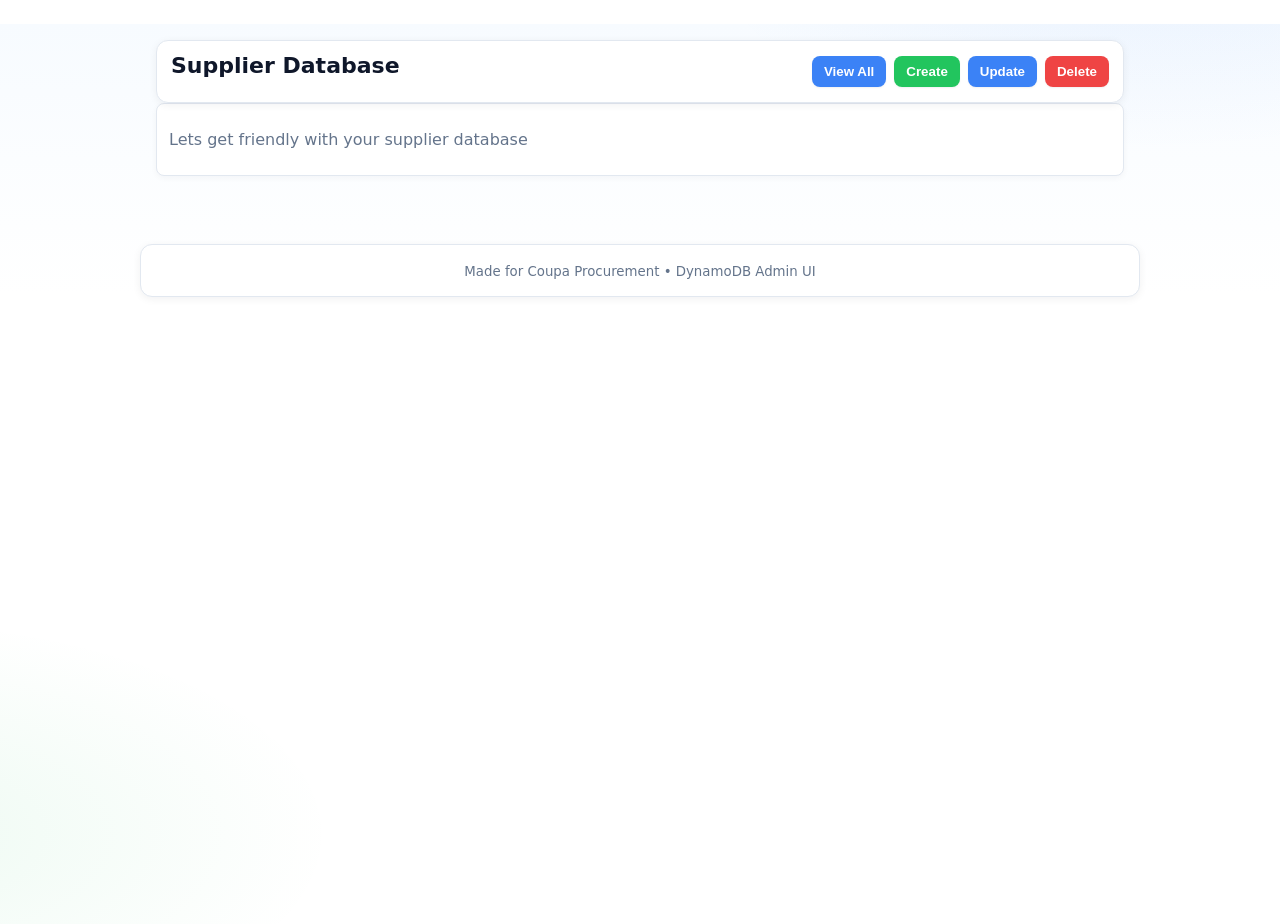
==== index.html @ 2b79cbf8 "pagination" ====
<!DOCTYPE html>
<html lang="en">
<head>
    <meta charset="UTF-8" />
    <meta name="viewport" content="width=device-width, initial-scale=1.0" />
    <title>Coupa Procurement - DynamoDB Admin</title>
    <link rel="stylesheet" href="./style.css?v=2025-11-10-1" />
</head>
<body>
    <div class="container">
        <header class="topbar">
            <h1>Supplier Database</h1>
            <div class="actions">
                <button id="viewAllBtn" class="secondary" title="View all suppliers">View All</button>
                <button id="createBtn" title="Create item">Create</button>
                <button id="updateBtn" class="secondary" title="Update item">Update</button>
                <button id="deleteBtn" class="danger" title="Delete item">Delete</button>
            </div>
        </header>

        <section class="config-hint">
            <p>
                Lets get friendly with your supplier database
            </p>
        </section>

        <section>
            <span id="status" class="status"></span>
        </section>

        <section class="form-section hidden" id="formSection">
            <h2 id="formTitle">Create Item</h2>
            <form id="itemForm">
                <div class="form-row">
                    <label for="pkInput" id="pkLabel">Partition Key</label>
                    <input id="pkInput" name="pk" type="text" placeholder="SAP vendor code" required />
                </div>
                <div class="form-row" id="skRow">
                    <label for="skInput" id="skLabel">Sort Key</label>
                    <input id="skInput" name="sk" type="text" placeholder="Plant Code" />
                </div>
                <div class="form-row" id="attributesRow">
                    <label for="attributesInput">Attributes</label>
                    <div id="attributesFields" class="hidden"></div>
                    <textarea id="attributesInput" name="attributes" rows="6" placeholder='{"name":"Item name","price":10}'></textarea>
                </div>
                <div class="form-row hidden" id="csvRow">
                    <label for="csvInput">CSV file (bulk upload)</label>
                    <input id="csvInput" name="csv" type="file" accept=".csv,text/csv" />
                    <div class="form-actions">
                        <button type="button" id="uploadCsvBtn" class="secondary">Upload CSV</button>
                    </div>
                </div>
                <div class="form-actions">
                    <button type="submit" id="saveBtn">Create</button>
                    <button type="button" id="cancelEditBtn" class="secondary hidden">Cancel Edit</button>
                </div>
            </form>
        </section>

        <section class="table-section hidden" id="tableSection">
            <h2>Items</h2>
            <div class="table-controls">
                <div id="conditions" class="conditions"></div>
                <button id="addConditionBtn" class="secondary">+ Add condition</button>
                <button id="applyFilterBtn" class="secondary">Filter</button>
                <button id="clearFilterBtn" class="ghost">Clear</button>
                <span class="spacer"></span>
                <button type="button" id="downloadAllBtn">Download All (CSV)</button>
                <button type="button" id="downloadFilteredBtn" class="secondary">Download Filtered (CSV)</button>
            </div>
            <div class="table-scroll">
                <table id="itemsTable" class="table">
                    <thead id="itemsThead">
                        <tr>
                            <th id="pkHeader">Partition Key</th>
                            <th id="skHeader">Sort Key</th>
                            <th>Actions</th>
                        </tr>
                    </thead>
                    <tbody id="itemsTbody">
                        <tr>
                            <td colspan="3" class="muted">No data loaded yet.</td>
                        </tr>
                    </tbody>
                </table>
            </div>
            <div class="pagination-controls">
                <label for="pageSizeSelect">Rows/page</label>
                <select id="pageSizeSelect" class="secondary">
                    <option value="10" selected>10</option>
                    <option value="25">25</option>
                    <option value="50">50</option>
                    <option value="100">100</option>
                </select>
                <button type="button" id="prevPageBtn" class="secondary">Prev</button>
                <span id="pageInfo" class="muted">Page 1 / 1</span>
                <button type="button" id="nextPageBtn" class="secondary">Next</button>
            </div>
        </section>
    </div>

    <footer class="page-footer container">
        <small>Made for Coupa Procurement • DynamoDB Admin UI</small>
    </footer>

    <script src="./config.js"></script>
    <script src="./app.js"></script>
</body>
</html>
---- style.css ----
:root {
  --bg: #ffffff;
  --bg-soft: #f7fbff;
  --panel: #f8fafc;
  --muted: #64748b;
  --text: #0f172a;
  --accent: #22c55e;
  --accent-2: #3b82f6;
  --danger: #ef4444;
  --border: #e2e8f0;
}

* { box-sizing: border-box; }
html, body { height: 100%; }
html { background-color: var(--bg); }
body {
  margin: 0;
  background:
    radial-gradient(60% 40% at 90% -10%, rgba(59, 130, 246, 0.08), transparent 60%),
    radial-gradient(60% 40% at -10% 90%, rgba(34, 197, 94, 0.08), transparent 60%),
    linear-gradient(180deg, var(--bg-soft), var(--bg) 30%);
  color: var(--text);
  font-family: Inter, ui-sans-serif, system-ui, -apple-system, Segoe UI, Roboto, Helvetica, Arial, Noto Sans, Apple Color Emoji, Segoe UI Emoji, Segoe UI Symbol;
}

.container {
  max-width: 1000px;
  margin: 24px auto;
  padding: 16px;
}

h1 { font-size: 22px; font-weight: 700; margin: 0 0 12px; }
h2 { font-size: 18px; font-weight: 600; margin: 24px 0 12px; }

.topbar {
  display: flex;
  align-items: center;
  justify-content: space-between;
  padding: 12px 14px;
  border: 1px solid var(--border);
  border-radius: 12px;
  background: #ffffff;
  position: sticky;
  top: 8px;
  box-shadow: 0 2px 8px rgba(15, 23, 42, 0.06);
}
.topbar .actions { display: flex; gap: 8px; }

.config-hint {
  color: var(--muted);
  background: #ffffff;
  border: 1px solid var(--border);
  padding: 10px 12px;
  border-radius: 8px;
  box-shadow: 0 2px 6px rgba(15, 23, 42, 0.04);
}

.status { display: inline-block; margin: 12px 0; }

button {
  padding: 8px 12px;
  background: var(--accent);
  color: #ffffff;
  border: none;
  border-radius: 8px;
  font-weight: 600;
  cursor: pointer;
  transition: background 160ms ease, transform 160ms ease, box-shadow 160ms ease;
  box-shadow: 0 1px 2px rgba(15, 23, 42, 0.06);
}
button:hover { transform: translateY(-1px); box-shadow: 0 3px 8px rgba(15, 23, 42, 0.12); }
button:active { transform: translateY(0); box-shadow: 0 1px 2px rgba(15, 23, 42, 0.06); }
button.secondary { background: var(--accent-2); color: #ffffff; }
button.ghost { background: #ffffff; color: var(--muted); border: 1px solid var(--border); }
button.danger { background: var(--danger); color: #ffffff; }
button:disabled { opacity: 0.6; cursor: not-allowed; }

.status { color: var(--muted); }

.form-section, .table-section {
  background: #ffffff;
  border: 1px solid var(--border);
  border-radius: 12px;
  padding: 16px;
  box-shadow: 0 6px 16px rgba(15, 23, 42, 0.06);
  overflow-x: auto;
}

.table-scroll { overflow-x: auto; }
.table-scroll table { width: max-content; min-width: 100%; }

.form-row { display: flex; flex-direction: column; gap: 6px; margin-bottom: 12px; }
.form-row.compact { margin-bottom: 0; }
label { color: var(--muted); font-size: 13px; }
input, textarea {
  width: 100%;
  padding: 10px 12px;
  background: #ffffff;
  color: var(--text);
  border: 1px solid var(--border);
  border-radius: 8px;
  font-family: ui-monospace, SFMono-Regular, Menlo, Monaco, Consolas, "Liberation Mono", "Courier New", monospace;
  transition: border-color 140ms ease, box-shadow 140ms ease;
}
input:focus, textarea:focus {
  outline: none;
  border-color: color-mix(in oklab, var(--accent) 40%, #93c5fd);
  box-shadow: 0 0 0 4px color-mix(in oklab, var(--accent) 20%, rgba(59,130,246,0.25));
}

.form-actions { display: flex; gap: 10px; }
.hidden { display: none; }
.muted { color: var(--muted); }

/* When schema is present, prefer generated inputs over JSON textarea */
body[data-schema="on"] #attributesInput { display: none !important; }
body[data-schema="on"] #attributesFields { display: block !important; }

/* Table controls */
.table-controls {
  display: flex;
  gap: 8px;
  align-items: center;
  margin-bottom: 10px;
}
.table-controls .spacer { flex: 1; }

/* Multi-condition filter UI */
.conditions {
  display: flex;
  flex-wrap: wrap;
  gap: 8px;
  align-items: center;
}
.condition-row {
  display: flex;
  gap: 6px;
  align-items: center;
  padding: 6px;
  border: 1px solid var(--border);
  border-radius: 8px;
  background: #ffffff;
}
.condition-row select, .condition-row input {
  padding: 8px 10px;
  background: #ffffff;
  color: var(--text);
  border: 1px solid var(--border);
  border-radius: 8px;
  transition: border-color 140ms ease, box-shadow 140ms ease;
}
.condition-row button {
  background: #ffffff;
  color: var(--muted);
  border: 1px solid var(--border);
}
.table-controls select, .table-controls input {
  padding: 8px 10px;
  background: #ffffff;
  color: var(--text);
  border: 1px solid var(--border);
  border-radius: 8px;
}
.sr-only {
  position: absolute; width: 1px; height: 1px; padding: 0; margin: -1px; overflow: hidden; clip: rect(0,0,0,0); white-space: nowrap; border: 0;
}

table { width: 100%; border-collapse: collapse; }
/* Allow table to grow wider than container and enable horizontal scroll */
.table-section table { width: max-content; min-width: 100%; }
th, td { border-bottom: 1px solid var(--border); padding: 12px; text-align: left; vertical-align: top; }
thead th { position: sticky; top: 0; background: #ffffff; z-index: 1; box-shadow: 0 1px 0 var(--border); }
th { color: var(--muted); font-weight: 600; }
tbody tr:hover { background: rgba(59,130,246,0.06); }
pre {
  margin: 0;
  white-space: pre-wrap;
  word-break: break-word;
}

.row-actions { display: flex; gap: 8px; }

/* Footer */
footer.page-footer {
  margin-top: 24px;
  padding: 16px;
  background: #ffffff;
  border: 1px solid var(--border);
  border-radius: 12px;
  box-shadow: 0 2px 8px rgba(15, 23, 42, 0.06);
  color: var(--muted);
  text-align: center;
}

.pagination-controls {
  display: flex;
  justify-content: flex-end;
  gap: 8px;
  align-items: center;
  margin-top: 10px;
}

/* Reduced motion for users who prefer it */
@media (prefers-reduced-motion: reduce) {
  * { transition: none !important; animation: none !important; }
}
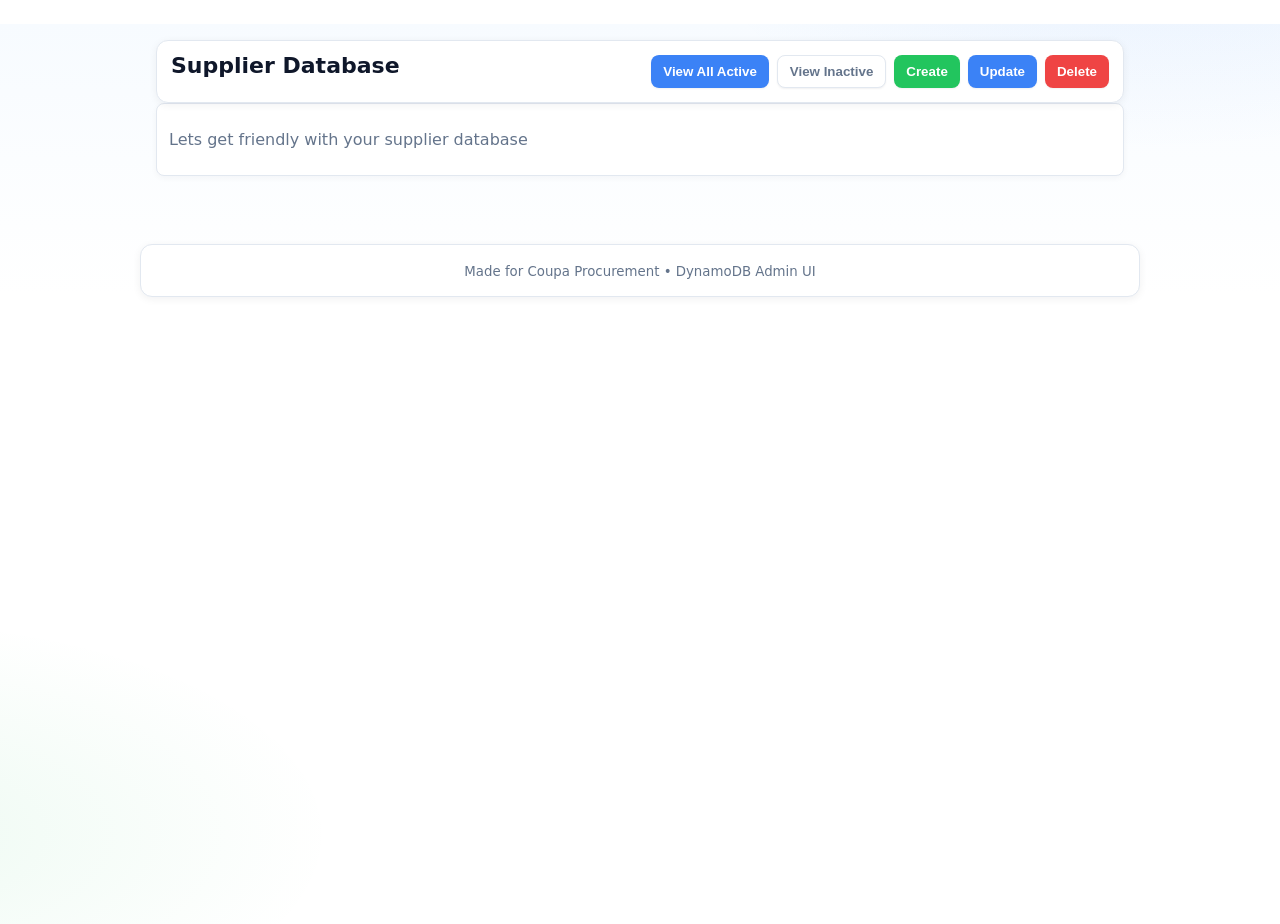
==== commit 7639699c: "active/inactive status filter" ====
--- a/index.html
+++ b/index.html
@@ -11,7 +11,8 @@
         <header class="topbar">
             <h1>Supplier Database</h1>
             <div class="actions">
-                <button id="viewAllBtn" class="secondary" title="View all suppliers">View All</button>
+                <button id="viewAllBtn" class="secondary" title="View all suppliers">View All Active</button>
+                <button id="viewDeletedBtn" class="ghost" title="View deleted suppliers">View Inactive</button>
                 <button id="createBtn" title="Create item">Create</button>
                 <button id="updateBtn" class="secondary" title="Update item">Update</button>
                 <button id="deleteBtn" class="danger" title="Delete item">Delete</button>
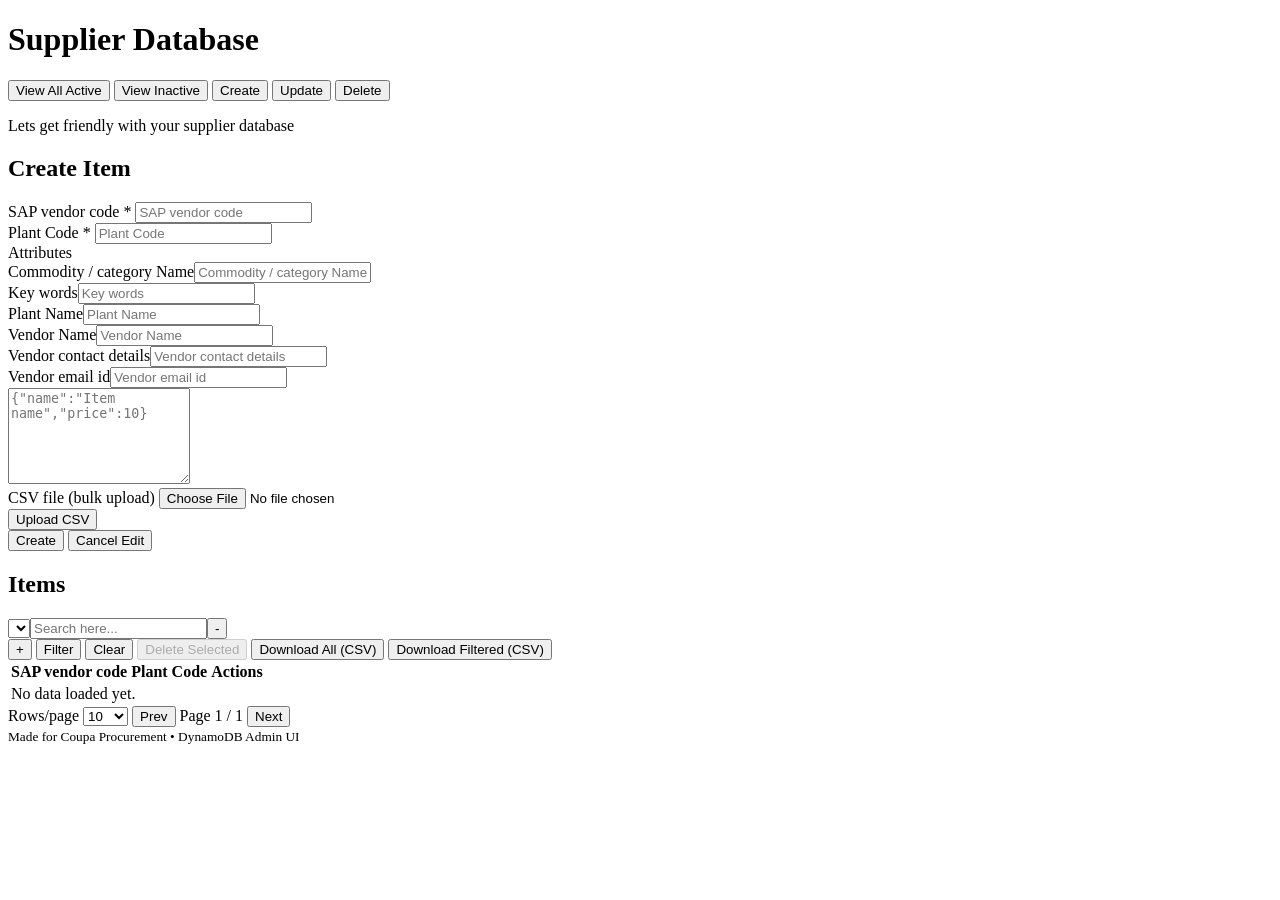
==== commit d2132ec6: "making buttons smaller for UI space" ====
--- a/index.html
+++ b/index.html
@@ -63,10 +63,12 @@
             <h2>Items</h2>
             <div class="table-controls">
                 <div id="conditions" class="conditions"></div>
-                <button id="addConditionBtn" class="secondary">+ Add condition</button>
+                <button id="addConditionBtn" class="secondary small-btn">+</button>
                 <button id="applyFilterBtn" class="secondary">Filter</button>
                 <button id="clearFilterBtn" class="ghost">Clear</button>
                 <span class="spacer"></span>
+                <button type="button" id="deleteSelectedBtn" class="danger">Delete Selected</button>
+                <button type="button" id="restoreSelectedBtn" class="secondary">Restore Selected</button>
                 <button type="button" id="downloadAllBtn">Download All (CSV)</button>
                 <button type="button" id="downloadFilteredBtn" class="secondary">Download Filtered (CSV)</button>
             </div>
@@ -106,7 +108,7 @@
     </footer>
 
     <script src="./config.js"></script>
-    <script src="./app.js"></script>
+    <script src="./app.js?v=2025-01-15-1"></script>
 </body>
 </html>
 
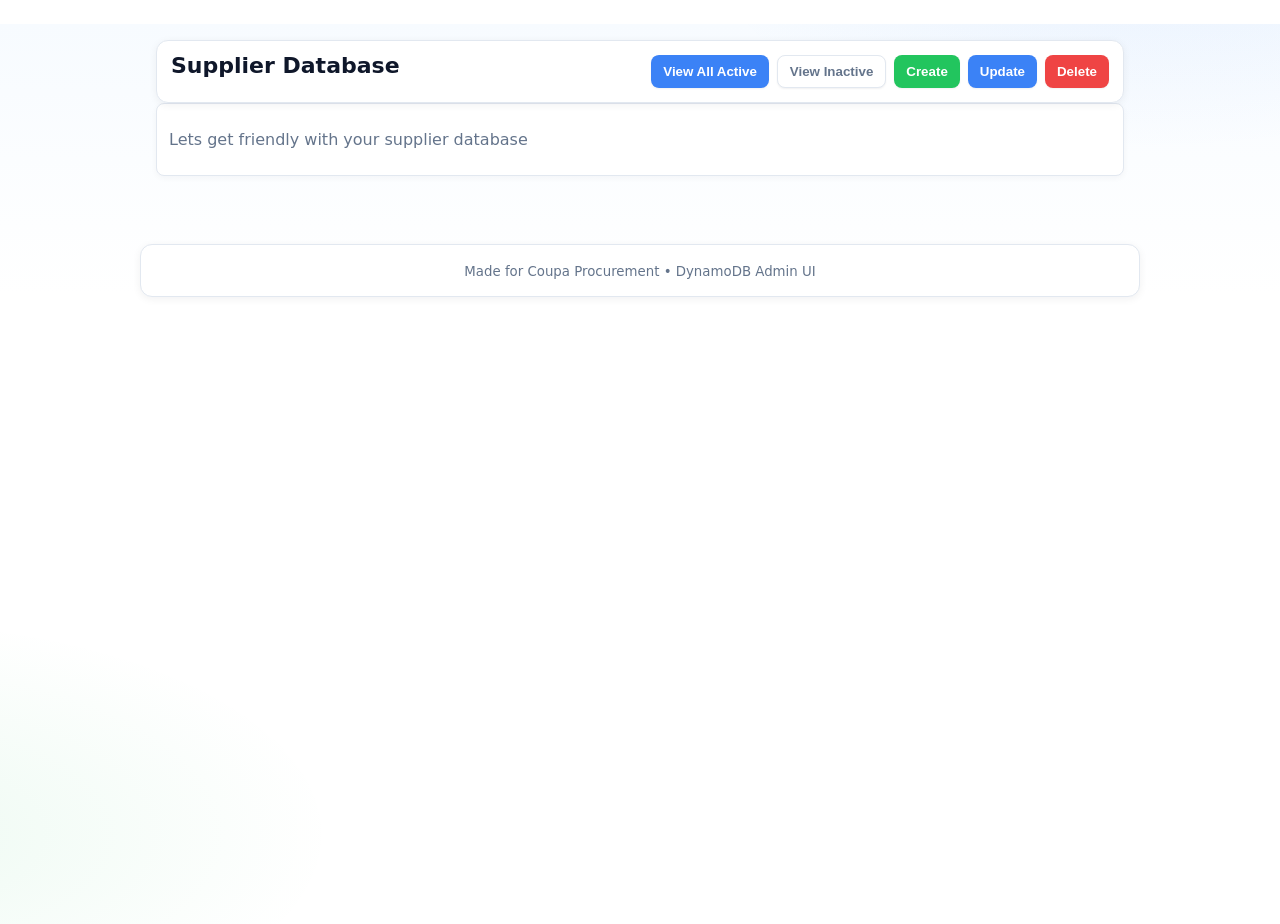
==== commit d9b155f1: "updated latest changes" ====
--- a/index.html
+++ b/index.html
@@ -4,7 +4,7 @@
     <meta charset="UTF-8" />
     <meta name="viewport" content="width=device-width, initial-scale=1.0" />
     <title>Coupa Procurement - DynamoDB Admin</title>
-    <link rel="stylesheet" href="./style.css?v=2025-11-10-1" />
+    <link rel="stylesheet" href="./style.css" />
 </head>
 <body>
     <div class="container">
--- a/style.css
+++ b/style.css
@@ -0,0 +1,220 @@
+:root {
+    --bg: #ffffff;
+    --bg-soft: #f7fbff;
+    --panel: #f8fafc;
+    --muted: #64748b;
+    --text: #0f172a;
+    --accent: #22c55e;
+    --accent-2: #3b82f6;
+    --danger: #ef4444;
+    --border: #e2e8f0;
+  }
+  
+  * { box-sizing: border-box; }
+  html, body { height: 100%; }
+  html { background-color: var(--bg); }
+  body {
+    margin: 0;
+    background:
+      radial-gradient(60% 40% at 90% -10%, rgba(59, 130, 246, 0.08), transparent 60%),
+      radial-gradient(60% 40% at -10% 90%, rgba(34, 197, 94, 0.08), transparent 60%),
+      linear-gradient(180deg, var(--bg-soft), var(--bg) 30%);
+    color: var(--text);
+    font-family: Inter, ui-sans-serif, system-ui, -apple-system, Segoe UI, Roboto, Helvetica, Arial, Noto Sans, Apple Color Emoji, Segoe UI Emoji, Segoe UI Symbol;
+  }
+  
+  .container {
+    max-width: 1000px;
+    margin: 24px auto;
+    padding: 16px;
+  }
+  
+  h1 { font-size: 22px; font-weight: 700; margin: 0 0 12px; }
+  h2 { font-size: 18px; font-weight: 600; margin: 24px 0 12px; }
+  
+  .topbar {
+    display: flex;
+    align-items: center;
+    justify-content: space-between;
+    padding: 12px 14px;
+    border: 1px solid var(--border);
+    border-radius: 12px;
+    background: #ffffff;
+    position: sticky;
+    top: 8px;
+    box-shadow: 0 2px 8px rgba(15, 23, 42, 0.06);
+  }
+  .topbar .actions { display: flex; gap: 8px; }
+  
+  .config-hint {
+    color: var(--muted);
+    background: #ffffff;
+    border: 1px solid var(--border);
+    padding: 10px 12px;
+    border-radius: 8px;
+    box-shadow: 0 2px 6px rgba(15, 23, 42, 0.04);
+  }
+  
+  .status { display: inline-block; margin: 12px 0; }
+  
+  button {
+    padding: 8px 12px;
+    background: var(--accent);
+    color: #ffffff;
+    border: none;
+    border-radius: 8px;
+    font-weight: 600;
+    cursor: pointer;
+    transition: background 160ms ease, transform 160ms ease, box-shadow 160ms ease;
+    box-shadow: 0 1px 2px rgba(15, 23, 42, 0.06);
+  }
+  button:hover { transform: translateY(-1px); box-shadow: 0 3px 8px rgba(15, 23, 42, 0.12); }
+  button:active { transform: translateY(0); box-shadow: 0 1px 2px rgba(15, 23, 42, 0.06); }
+  button.secondary { background: var(--accent-2); color: #ffffff; }
+  button.ghost { background: #ffffff; color: var(--muted); border: 1px solid var(--border); }
+  button.danger { background: var(--danger); color: #ffffff; }
+  button:disabled { opacity: 0.6; cursor: not-allowed; }
+  
+  .status { color: var(--muted); }
+  
+  .form-section, .table-section {
+    background: #ffffff;
+    border: 1px solid var(--border);
+    border-radius: 12px;
+    padding: 16px;
+    box-shadow: 0 6px 16px rgba(15, 23, 42, 0.06);
+    overflow-x: auto;
+  }
+  
+  .table-scroll { overflow-x: auto; }
+  .table-scroll table { width: max-content; min-width: 100%; }
+  
+  .form-row { display: flex; flex-direction: column; gap: 6px; margin-bottom: 12px; }
+  .form-row.compact { margin-bottom: 0; }
+  label { color: var(--muted); font-size: 13px; }
+  input, textarea {
+    width: 100%;
+    padding: 10px 12px;
+    background: #ffffff;
+    color: var(--text);
+    border: 1px solid var(--border);
+    border-radius: 8px;
+    font-family: ui-monospace, SFMono-Regular, Menlo, Monaco, Consolas, "Liberation Mono", "Courier New", monospace;
+    transition: border-color 140ms ease, box-shadow 140ms ease;
+  }
+  input:focus, textarea:focus {
+    outline: none;
+    border-color: color-mix(in oklab, var(--accent) 40%, #93c5fd);
+    box-shadow: 0 0 0 4px color-mix(in oklab, var(--accent) 20%, rgba(59,130,246,0.25));
+  }
+  
+  .form-actions { display: flex; gap: 10px; }
+  .hidden { display: none; }
+  .muted { color: var(--muted); }
+  
+  /* When schema is present, prefer generated inputs over JSON textarea */
+  body[data-schema="on"] #attributesInput { display: none !important; }
+  body[data-schema="on"] #attributesFields { display: block !important; }
+  
+  /* Table controls */
+  .table-controls {
+    display: flex;
+    gap: 8px;
+    align-items: center;
+    margin-bottom: 10px;
+  }
+  .table-controls .spacer { flex: 1; }
+  
+  /* Multi-condition filter UI */
+  .conditions {
+    display: flex;
+    flex-wrap: wrap;
+    gap: 8px;
+    align-items: center;
+  }
+  .condition-row {
+    display: flex;
+    gap: 6px;
+    align-items: center;
+    padding: 6px;
+    border: 1px solid var(--border);
+    border-radius: 8px;
+    background: #ffffff;
+  }
+  .condition-row select, .condition-row input {
+    padding: 8px 10px;
+    background: #ffffff;
+    color: var(--text);
+    border: 1px solid var(--border);
+    border-radius: 8px;
+    transition: border-color 140ms ease, box-shadow 140ms ease;
+  }
+  .condition-row button {
+    background: #ffffff;
+    color: var(--muted);
+    border: 1px solid var(--border);
+  }
+  .table-controls select, .table-controls input {
+    padding: 8px 10px;
+    background: #ffffff;
+    color: var(--text);
+    border: 1px solid var(--border);
+    border-radius: 8px;
+  }
+  .sr-only {
+    position: absolute; width: 1px; height: 1px; padding: 0; margin: -1px; overflow: hidden; clip: rect(0,0,0,0); white-space: nowrap; border: 0;
+  }
+  
+  table { width: 100%; border-collapse: collapse; }
+  /* Allow table to grow wider than container and enable horizontal scroll */
+  .table-section table { width: max-content; min-width: 100%; }
+  th, td { border-bottom: 1px solid var(--border); padding: 12px; text-align: left; vertical-align: top; }
+  thead th { position: sticky; top: 0; background: #ffffff; z-index: 1; box-shadow: 0 1px 0 var(--border); }
+  th { color: var(--muted); font-weight: 600; }
+  tbody tr:hover { background: rgba(59,130,246,0.06); }
+  pre {
+    margin: 0;
+    white-space: pre-wrap;
+    word-break: break-word;
+  }
+  
+  .row-actions { display: flex; gap: 8px; }
+  
+  /* Checkbox styling */
+  input[type="checkbox"] {
+    width: 18px;
+    height: 18px;
+    cursor: pointer;
+    accent-color: var(--accent-2);
+  }
+  
+  .required-indicator {
+    color: var(--danger);
+    font-weight: 600;
+  }
+  
+  /* Footer */
+  footer.page-footer {
+    margin-top: 24px;
+    padding: 16px;
+    background: #ffffff;
+    border: 1px solid var(--border);
+    border-radius: 12px;
+    box-shadow: 0 2px 8px rgba(15, 23, 42, 0.06);
+    color: var(--muted);
+    text-align: center;
+  }
+  
+  .pagination-controls {
+    display: flex;
+    justify-content: flex-end;
+    gap: 8px;
+    align-items: center;
+    margin-top: 10px;
+  }
+  
+  /* Reduced motion for users who prefer it */
+  @media (prefers-reduced-motion: reduce) {
+    * { transition: none !important; animation: none !important; }
+  }
+    
